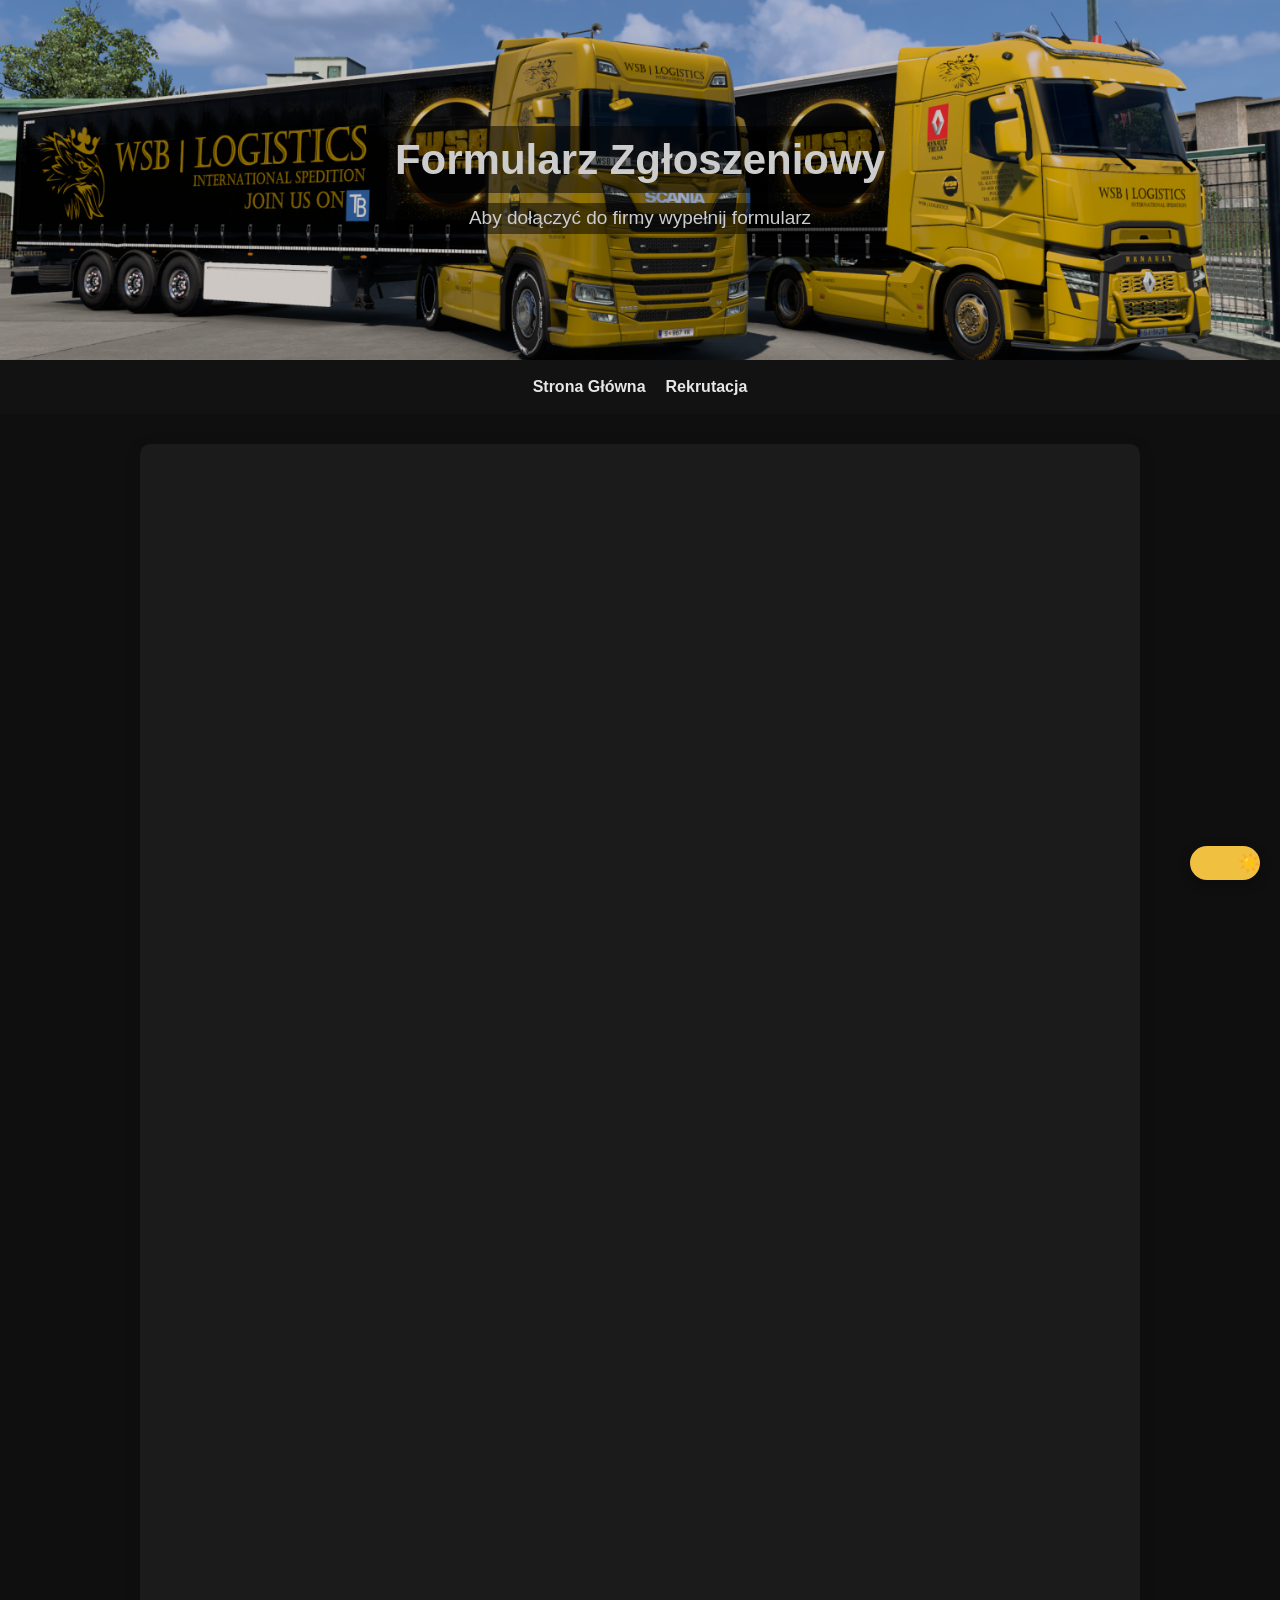
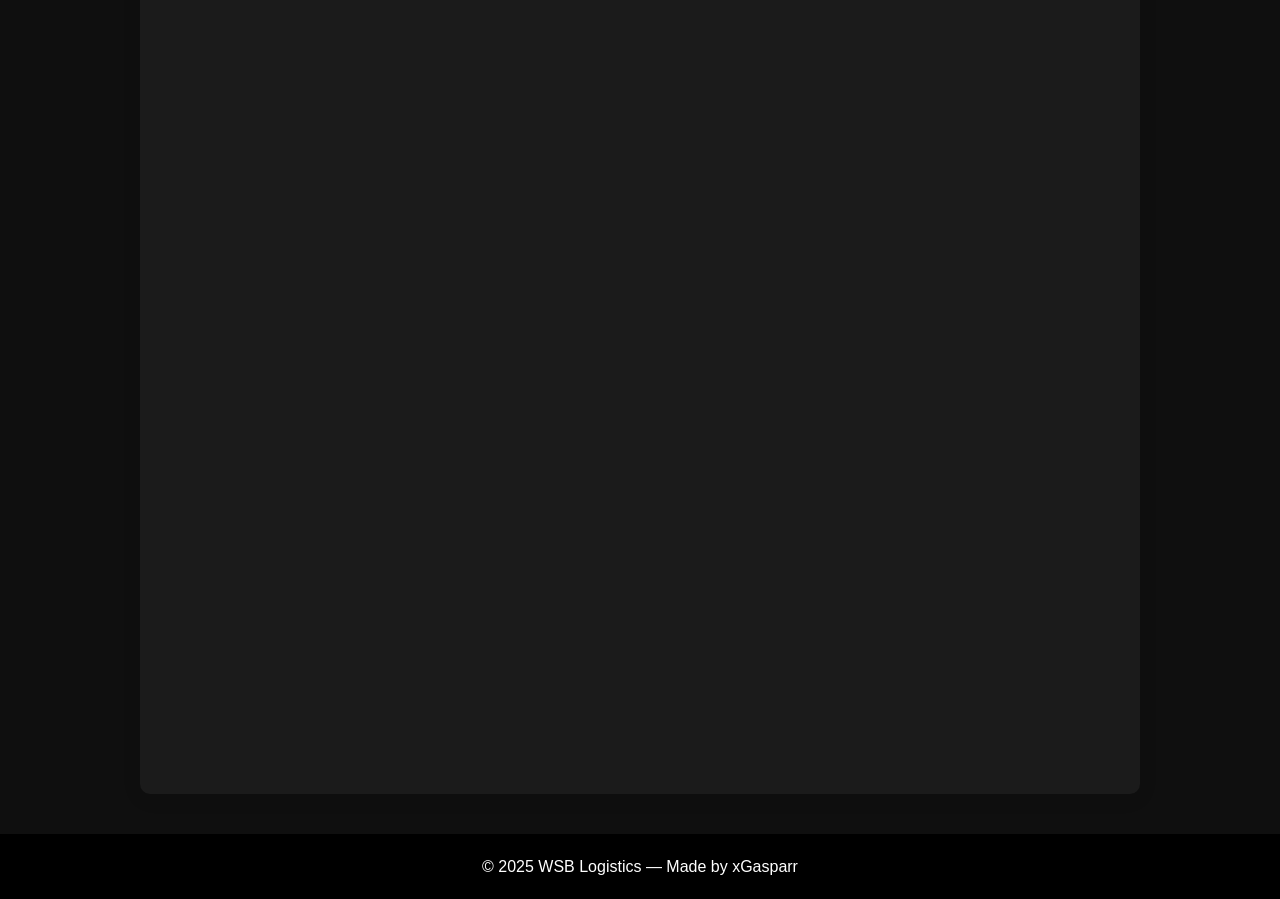
==== apply.html @ b4967e8b "Update apply.html" ====
<!DOCTYPE html>
<html lang="pl">
<head>
    <meta charset="UTF-8" />
        <meta name="viewport" content="width=device-width, initial-scale=1.0"/>
    <title>Podanie WSB </title>
    <meta name="description" content="Złóż Podanie do WSB Logistisc">
    <link rel="icon" type="image/png" href="images/favicon.png">
<link rel="stylesheet" href="style.css">
</head>
<body>
    <!-- DARK MODE BUTTON -->
<div id="darkmode-slider">
  <div class="icon">🌙</div>
</div>


<!-- HERO -->
<header>
    <div>
        <h1>Formularz Zgłoszeniowy</h1>
        <p>Aby dołączyć do firmy wypełnij formularz</p>
    </div>
</header>

<!-- NAV -->
<nav>
    <button class="menu-toggle">☰ MENU</button>

    <div class="nav-links">
        <a href="index.html">Strona Główna</a>
        <a href="recruitment.html">Rekrutacja</a>
            </div>
</nav>

<section id="Formularz" class="card2">
  <div class="form-container">
    <iframe src="https://docs.google.com/forms/d/e/1FAIpQLSd1SdFdjg_UPSzd1N8G7QG_dtikOxHWpDqkegiXhM3PqJIhag/viewform?embedded=true" frameborder="0" marginheight="0" marginwidth="0">Formularz</iframe>
  </div>
</section>


<footer>
    <p>© 2025 WSB Logistics — Made by xGasparr</p>
</footer>
<script src="script.js"></script>

<!-- Ukryty przycisk do dashboard -->
<button id="hiddenDashboardBtn" style="display:none;" onclick="window.location.href='dashboard.html'"></button>

<script>
// Dodaj event listener do symbolu © w stopce
document.querySelector('footer p').addEventListener('click', function(event){
    if(event.target.textContent.includes('©')) {
        document.getElementById('hiddenDashboardBtn').click();
    }
});
</script>



</body>
</html>
---- style.css ----
/* GŁÓWNE USTAWIENIA */
* {
    margin: 0;
    padding: 0;
    box-sizing: border-box;
}

body {
    font-family: "Segoe UI", Arial, sans-serif;
    background: #f5f5f5 ;
    color: #222;
    transition: 0.3s;
    line-height: 1.6;
}

/* -------------------- DARK MODE -------------------- */
body.dark {
    background: #0f0f0f;
    color: #e7e7e7;
}

body.dark .card { background: #1b1b1b; }
body.dark nav { background: #121212; }
body.dark nav a { color: #e7e7e7; }
body.dark nav a:hover { color: #f0c040; }
body.dark footer { background: #000; }

/* -------------------- HERO -------------------- */
header {
    background: url('images/WSB_title.webp') center/cover no-repeat;
    position: relative;
    width: 100%;
    aspect-ratio: 1600 / 450; /* TU WSTAW SWOJE WYMIARY */
    display: flex;
    align-items: center;
    justify-content: center;
    text-align: center;
    color: white;   
}

header::after {
    content: "";
    position: absolute;
    top:0; left:0; width:100%; height:100%;
    background: rgba(0,0,0,0.2);
}

header h1 {
    position: relative;
    font-size: 42px;
    font-weight: 800;
         color: inherit;       
    text-decoration: none; 
    background:  rgba(0,0,0,0.5);
    display: inline-block;
    border-radius: 10px;
}

header p {
    position: relative;
    margin-top: 10px;
    font-size: 19px;
        background:  rgba(0,0,0,0.5);
        border-radius: 10px;
        

}

/* nawigacja */
nav {
    background: #333;
    padding: 14px;
    position: sticky;
    top: 0;
    z-index: 10000;
    display: flex;
    justify-content: center;
}

.nav-links {
    display: flex;
    gap: 20px;
}

nav a {
    color: white;
    text-decoration: none;
    font-weight: bold;
    transition: 0.2s;
}

nav a:hover {
    color: #f0c040;
}

nav a[href="https://trucksbook.eu/company/107942"]:hover{color:#3A72BD !important;}

nav a[href="https://discord.com/invite/BB6BjbWMB6"]:hover{color:#5865F2 !important;}

nav a[href="https://www.facebook.com/groups/1117368809225137/"]:hover {color:#0866FF !important;}

/* nawigacja rozwijana mobilna */
.menu-toggle {
    display: none;
    background: #f0c040;
    border: none;
    padding: 10px 15px;
    font-size: 20px;
    border-radius: 6px;
    cursor: pointer;
    font-weight: bold;
}

@media (max-width: 800px){
    nav {
        flex-direction: column;
        text-align: center;
    }

    .menu-toggle {
        display: block;
        margin-bottom: 10px;
    }

    .nav-links {
        display: none;
        flex-direction: column;
        gap: 12px;
    }

    .nav-links.open {
        display: flex;
    }
}

/* zawartość strony */
.card {
    max-width: 1000px;
    margin: 30px auto;
    background: white;
    padding: 25px;
    border-radius: 10px;
    box-shadow: 0 4px 20px rgba(0,0,0,0.08);
    transition: 0.3s;
}

h2 {
    border-left: 6px solid #f0c040;
    padding-left: 12px;
    margin-bottom: 10px;
}

/* galeria */
.gallery-grid {
    display: grid;
    grid-template-columns: repeat(auto-fit, minmax(260px, 1fr));
    gap: 15px;
}

.gallery-grid img {
    width: 100%;
    border-radius: 8px;
    cursor: pointer;
    transition: 0.3s;
}

.gallery-grid img:hover {
    transform: scale(1.05);
}

/* lightbox - wyswietlanie zdjecia full screen */
.lightbox {
    position: fixed;
    top:0; left:0;
    width:100%; height:100%;
    background: rgba(0,0,0,0.9);
    display:flex;
    justify-content:center;
    align-items:center;
    opacity:0;
    pointer-events:none;
    transition:0.25s;
}

.lightbox img {
    max-width: 90%;
    max-height: 90%;
    border-radius: 10px;
}

.lightbox.active {
    opacity:1;
    pointer-events:auto;
}

/* stopka  */
footer {
    background:#222;
    padding: 20px;
    color:white;
    text-align:center;
    margin-top: 40px;
}
/*suwak zmiany tryb ciemny/jasny*/
#darkmode-slider {
  position: fixed;
  bottom: 20px;
  right: 20px;
  width: 70px;
  height: 34px;
  background: #333;
  border-radius: 20px;
  cursor: pointer;
  overflow: hidden;
  box-shadow: 0 4px 12px rgba(0,0,0,0.3);
  transition: background 0.3s;
  z-index:9999;
}

#darkmode-slider.dark { background: #f0c040; }

#darkmode-slider .slider-track {
  position: relative;
  width: 100%;
  height: 100%;
}

#darkmode-slider .icon {
  position: absolute;
  top: 50%;
  left: 2px;
  transform: translateY(-50%);
  font-size: 18px;
  transition: left 0.4s ease, color 0.4s ease;
  color: white;
}

body.dark #darkmode-slider .icon { color: black; }

 /*najechanie na menu- kolory powiekszenie*/
nav a:hover {
  transform: scale(1.2);
  transition: transform 0.3s ease;
}
section:hover{
    transform: scale(1.05);
    transition: transform 0.3s ease-in-out;
}
/* wideo */
.video-container {
  position: relative;
  width: 100%;
  padding-bottom: 56.25%; /* proporcje 16:9 */
  height: 0;
  overflow: hidden;
}

.video-container iframe {
  position: absolute;
  top: 0;
  left: 0;
  width: 100%;
  height: 100%;
  border: 0;
}
/* Lista pracowników - tabela */
#lista-pracownikow {
  max-width: 1000px;
  margin: 30px auto;
  padding: 20px;
}

#lista-pracownikow h2 {
  border-left: 6px solid #f0c040;
  padding-left: 12px;
  margin-bottom: 15px;
  font-size: 22px;
}

.table-container {
  overflow-x: auto; /* przewijanie na małych ekranach */
}

#lista-pracownikow table {
  width: 100%;
  border-collapse: collapse;
  text-align: left;
  min-width: 500px;
  box-shadow: 0 4px 15px rgba(0,0,0,0.1);
  border-radius: 8px;
  overflow: hidden;
}

#lista-pracownikow th, 
#lista-pracownikow td {
  padding: 10px 15px;
  border-bottom: 1px solid #ccc;
}

#lista-pracownikow th {
  background-color: #f0c040;
  color: #222;
  text-align: left;
}

#lista-pracownikow tbody tr:nth-child(even) {
  background-color: rgba(240,192,64,0.1);
}

#lista-pracownikow tbody tr:hover {
  background-color: rgba(240,192,64,0.2);
  transition: 0.2s;
}

#lista-pracownikow a {
  color: #f0c040;
  text-decoration: none;
  font-weight: bold;
  margin: 0 5px;
}

#lista-pracownikow a:hover {
  text-decoration: underline;
}

/* Responsywność na telefonach (tabela)*/
@media (max-width: 600px){
  #lista-pracownikow th, 
  #lista-pracownikow td {
    padding: 8px 10px;
    font-size: 14px;
  }

  #lista-pracownikow a {
    display: inline-block;
    margin: 3px 0;
  }
}
/* Styl przycisków w tabeli */
#lista-pracownikow .btn-profil,
#lista-pracownikow .btn-dziennik {
  display: inline-block;
  padding: 8px 16px;
  margin: 2px 4px;
  border-radius: 8px;
  font-weight: bold;
  text-decoration: none;
  font-size: 14px;
  text-align: center;
  cursor: pointer;
  box-shadow: 0 3px 6px rgba(0,0,0,0.16);
  transition: all 0.2s ease;
}

/* Dziennik – zielony guzik */
#lista-pracownikow .btn-dziennik {
  background-color: #28a745;
  color: white;
  border: 1px solid #218838;
}
/* Dziennik – zielony guzik*/
#lista-pracownikow .btn-dziennik {
  display: inline-block;
  padding: 8px 16px;
  margin: 2px 4px;
  border-radius: 8px;
  font-weight: bold;
  text-decoration: none;
  font-size: 14px;
  text-align: center;
  cursor: pointer;
  box-shadow: 0 3px 6px rgba(0,0,0,0.16);
  transition: all 0.2s ease;
  background-color: #28a745 !important;
  color: white !important;
  border: 1px solid #218838; 
}
#lista-pracownikow .btn-dziennik:hover {
  background-color: #218838;
  transform: translateY(-2px);
  box-shadow: 0 5px 10px rgba(0,0,0,0.2);
}

/* Kliknięcie (efekt naciśnięcia lista) */
#lista-pracownikow .btn-profil:active,
#lista-pracownikow .btn-dziennik:active {
  transform: translateY(0);
  box-shadow: 0 2px 4px rgba(0,0,0,0.2);
  opacity: 0.95;
}
/* Przyciski w sekcji Modyfikacje - niebieskie */
#modifikacje .btn-mod,
#modifikacje a.btn-mod,
#modyfikacje .btn-mod {
    display: inline-block;
    padding: 8px 16px;
    margin: 4px 6px;
    border-radius: 8px;
    font-weight: bold;
    text-decoration: none;
    font-size: 14px;
    text-align: center;
    cursor: pointer;
    box-shadow: 0 3px 6px rgba(0,0,0,0.16);
    transition: all 0.2s ease;
    background-color: #007bff; 
    color: white;
    border: 1px solid #0069d9;
}
/*efekty przy najechaniu na guzik mod*/
#modifikacje .btn-mod:hover,
#modyfikacje .btn-mod:hover {
    background-color: #0069d9;
    transform: translateY(-2px);
    box-shadow: 0 5px 10px rgba(0,0,0,0.2);
}

#modifikacje .btn-mod:active,
#modyfikacje .btn-mod:active {
    transform: translateY(0);
    box-shadow: 0 2px 4px rgba(0,0,0,0.2);
    opacity: 0.95;
}

/*-------REKRUTACJA-------*/


/*siatka obrazkow do modow*/

.addons-grid {
    display: grid;
    grid-template-columns: repeat(auto-fit, minmax(260px, 1fr));
    gap: 15px;
}

.addons-grid img {
    width: 100%;
    border-radius: 8px;
    cursor: pointer;
    transition: 0.3s;
}

.addons-grid img:hover {
    transform: scale(1.05);
}

/*Formularz*/
.card2 {
    max-width: 1000px;
    margin: 30px auto;
    background: #1b1b1b;
    padding: 25px;
    border-radius: 10px;
    box-shadow: 0 4px 20px rgba(0,0,0,0.08);
    transition: 0.3s;
    align-items: center;
    justify-content: center;
    text-align: center;
    height: auto;
    
    
}
.form-container {
    position: relative;
    width: 100%;
    padding-bottom: 200%; /* proporcja wysokości formularza, możesz dostosować */
    height: 0;
    overflow: hidden;
}

.form-container iframe {
    position: absolute;
    top: 0;
    left: 0;
    width: 100%;
    height: 100%;
    border: 0;
}
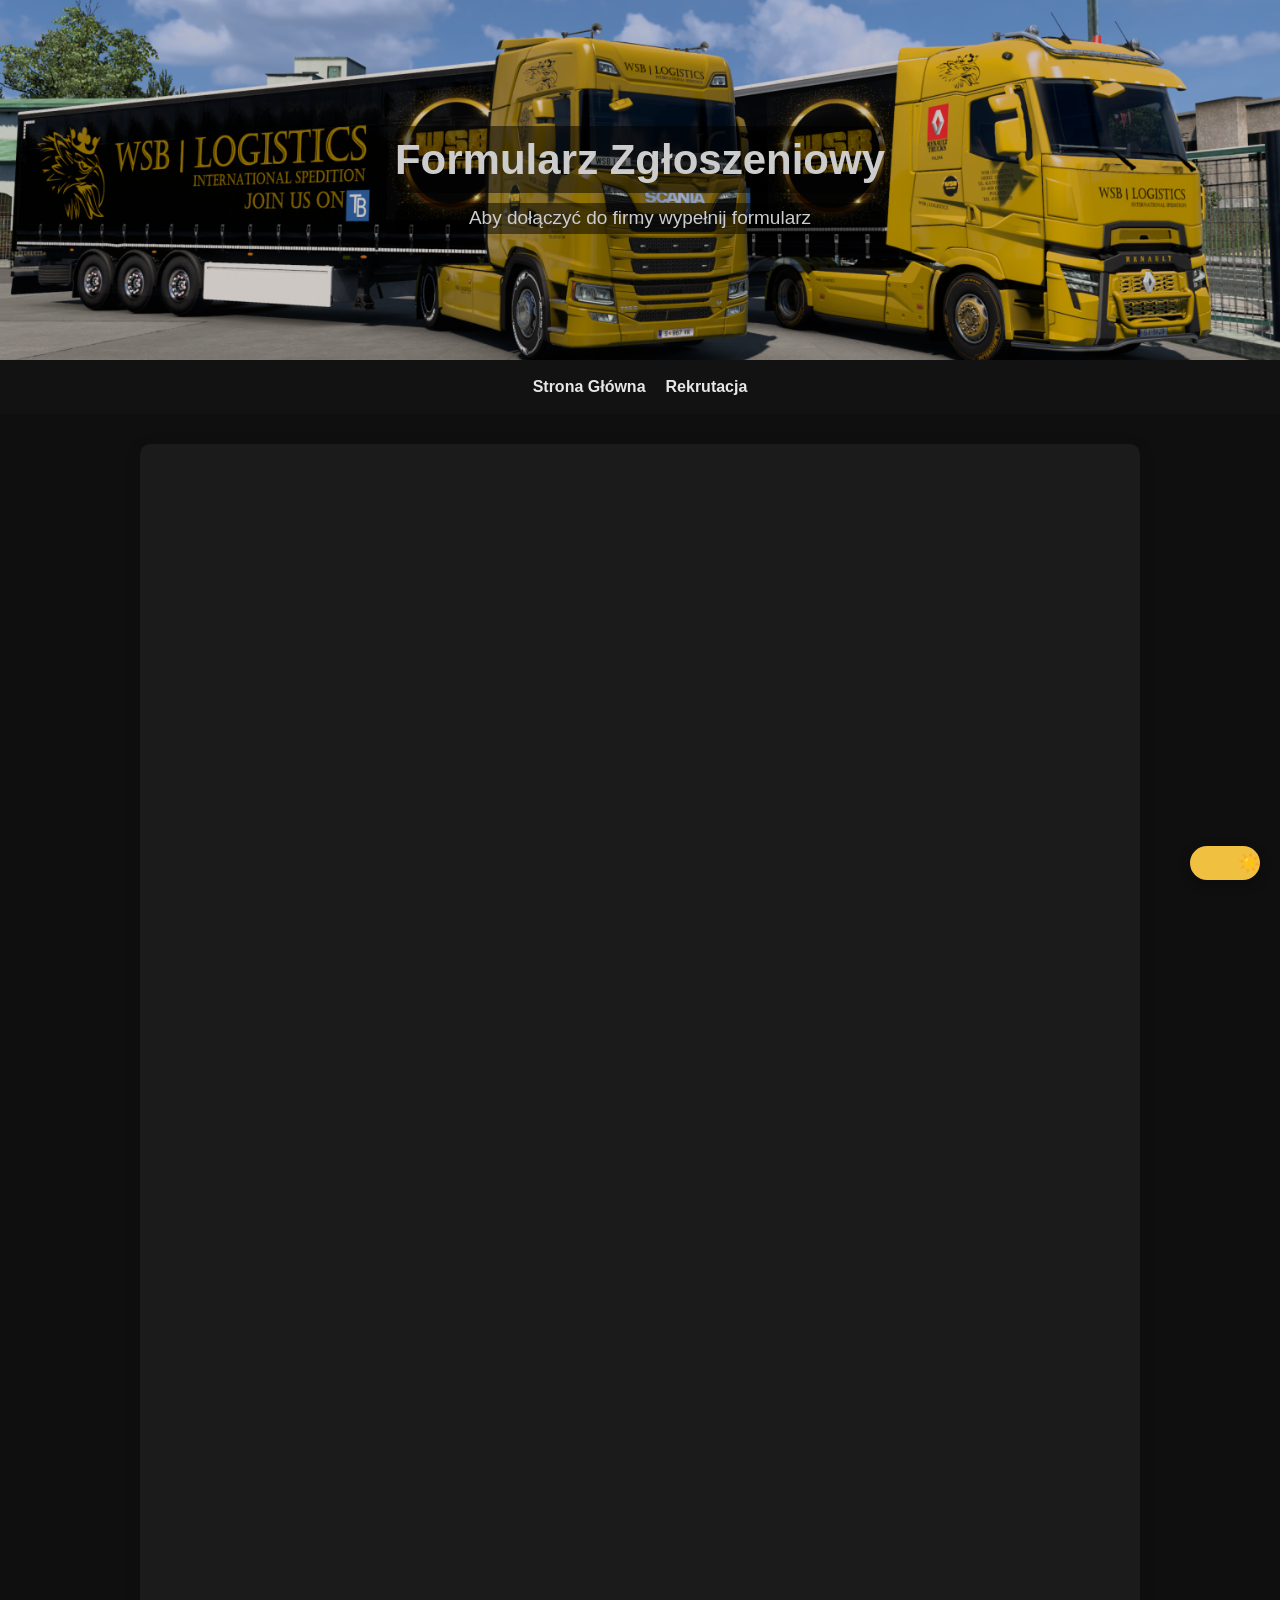
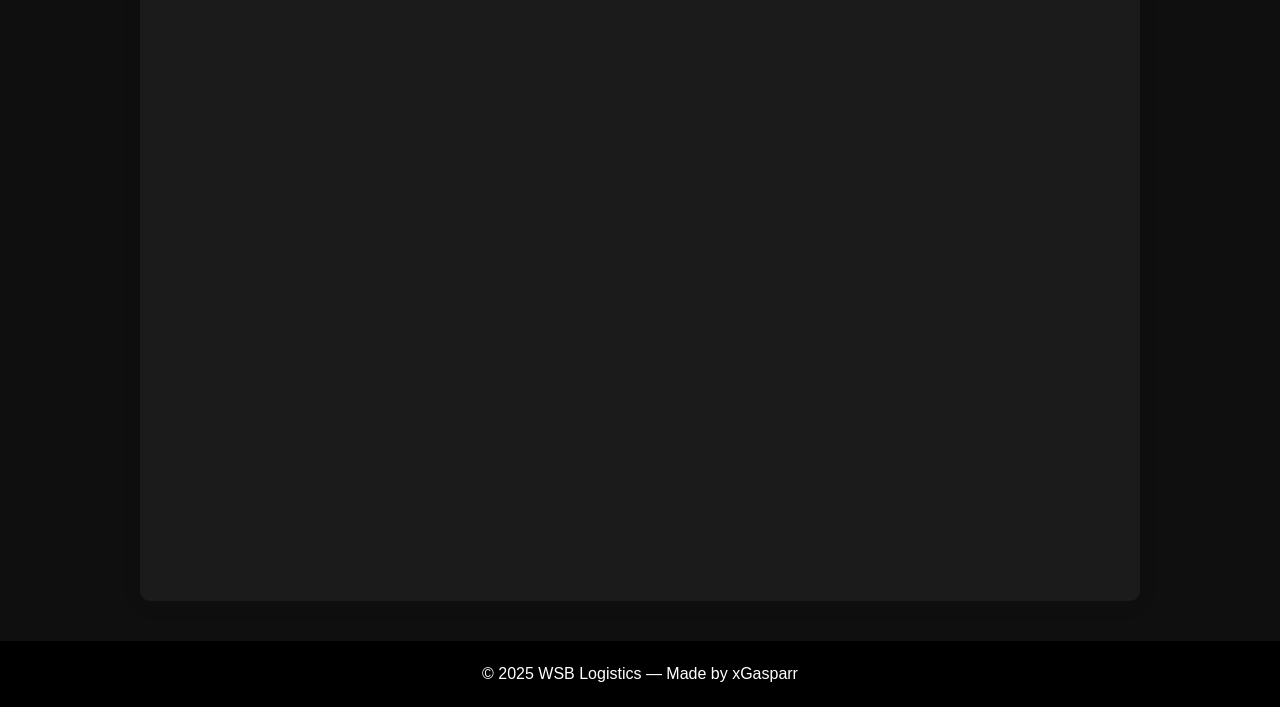
==== commit 5a5241b6: "Update apply.html" ====
--- a/apply.html
+++ b/apply.html
@@ -33,12 +33,10 @@
             </div>
 </nav>
 
-<section id="Formularz" class="card2">
-  <div class="form-container">
-    <iframe src="https://docs.google.com/forms/d/e/1FAIpQLSd1SdFdjg_UPSzd1N8G7QG_dtikOxHWpDqkegiXhM3PqJIhag/viewform?embedded=true" frameborder="0" marginheight="0" marginwidth="0">Formularz</iframe>
-  </div>
+<section id="Formularz" class="card2" >
+<!-- TUTAJ WKLEJ SWÓJ KOD IFRAME Z GOOGLE FORMS -->
+<iframe src="https://docs.google.com/forms/d/e/1FAIpQLSd1SdFdjg_UPSzd1N8G7QG_dtikOxHWpDqkegiXhM3PqJIhag/viewform?embedded=true" width="640" height="1700" frameborder="0" marginheight="0" marginwidth="0">Formularz</iframe>
 </section>
-
 
 <footer>
     <p>© 2025 WSB Logistics — Made by xGasparr</p>
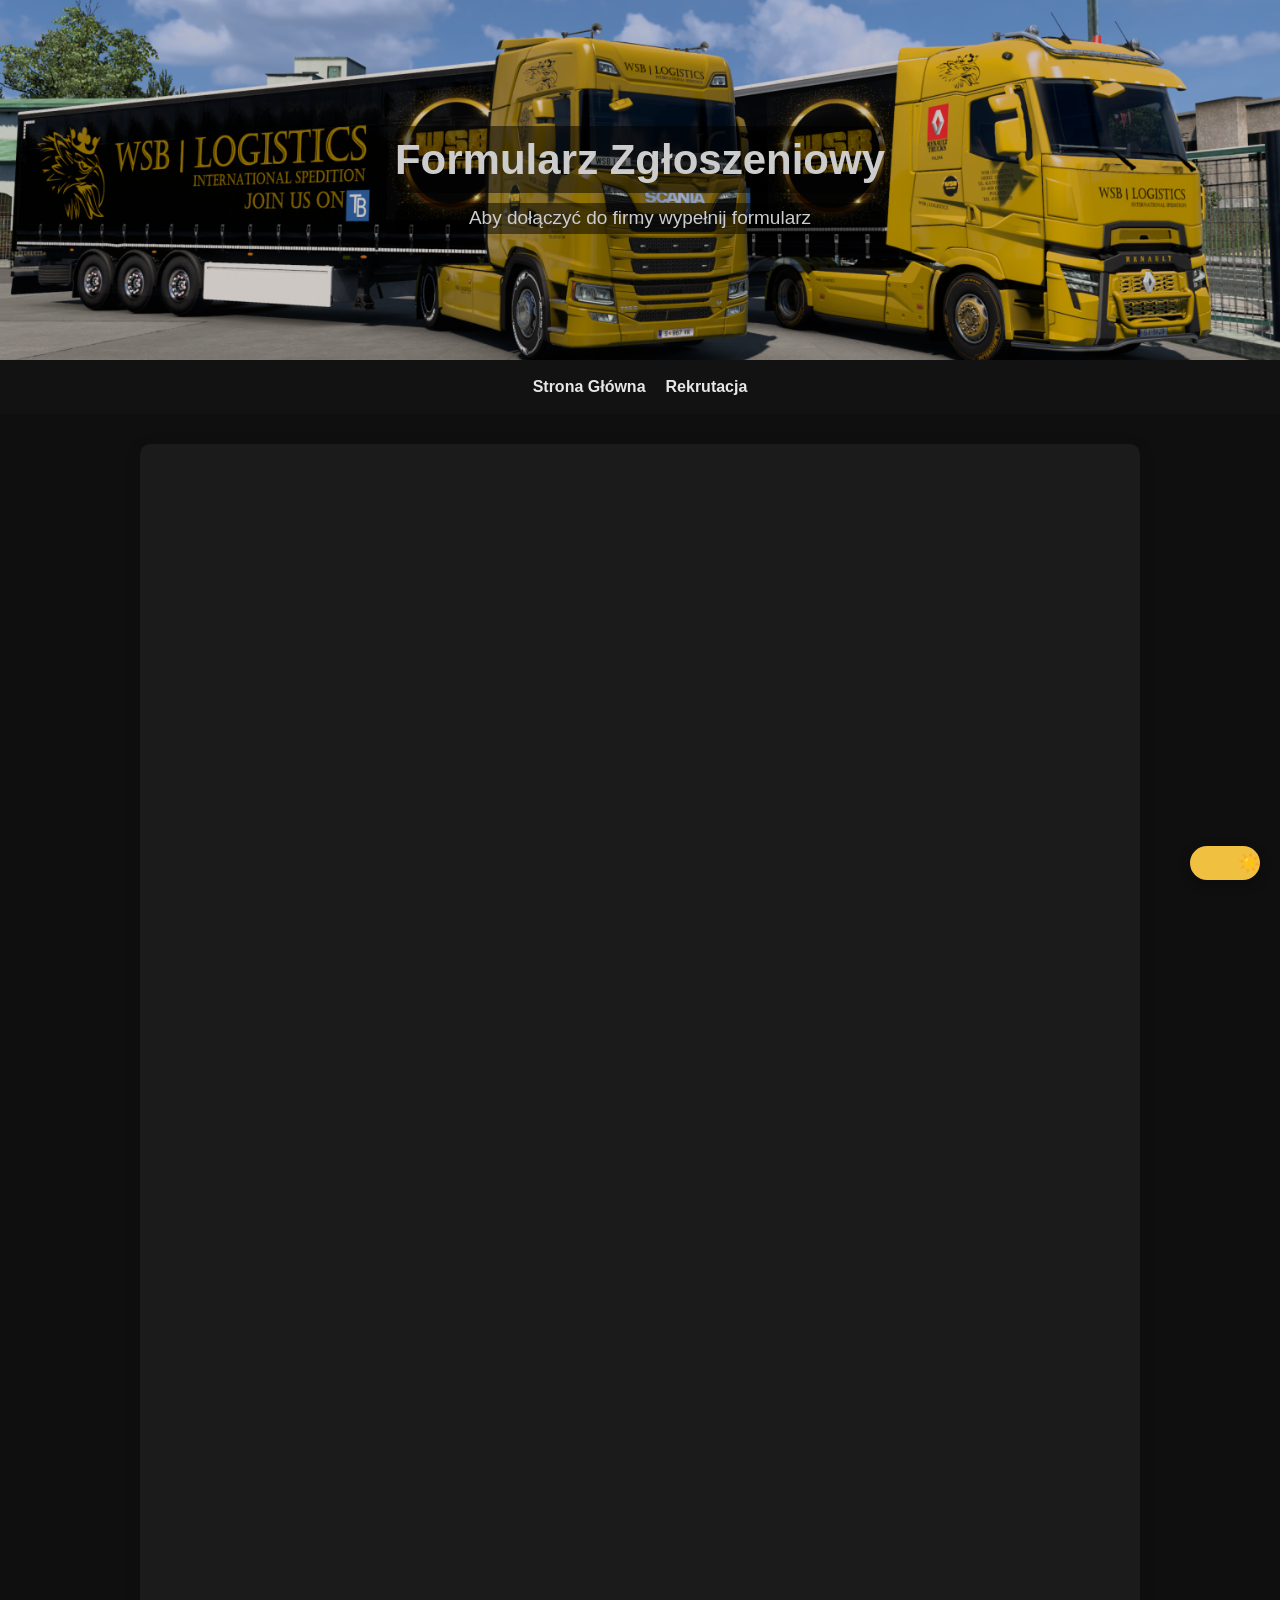
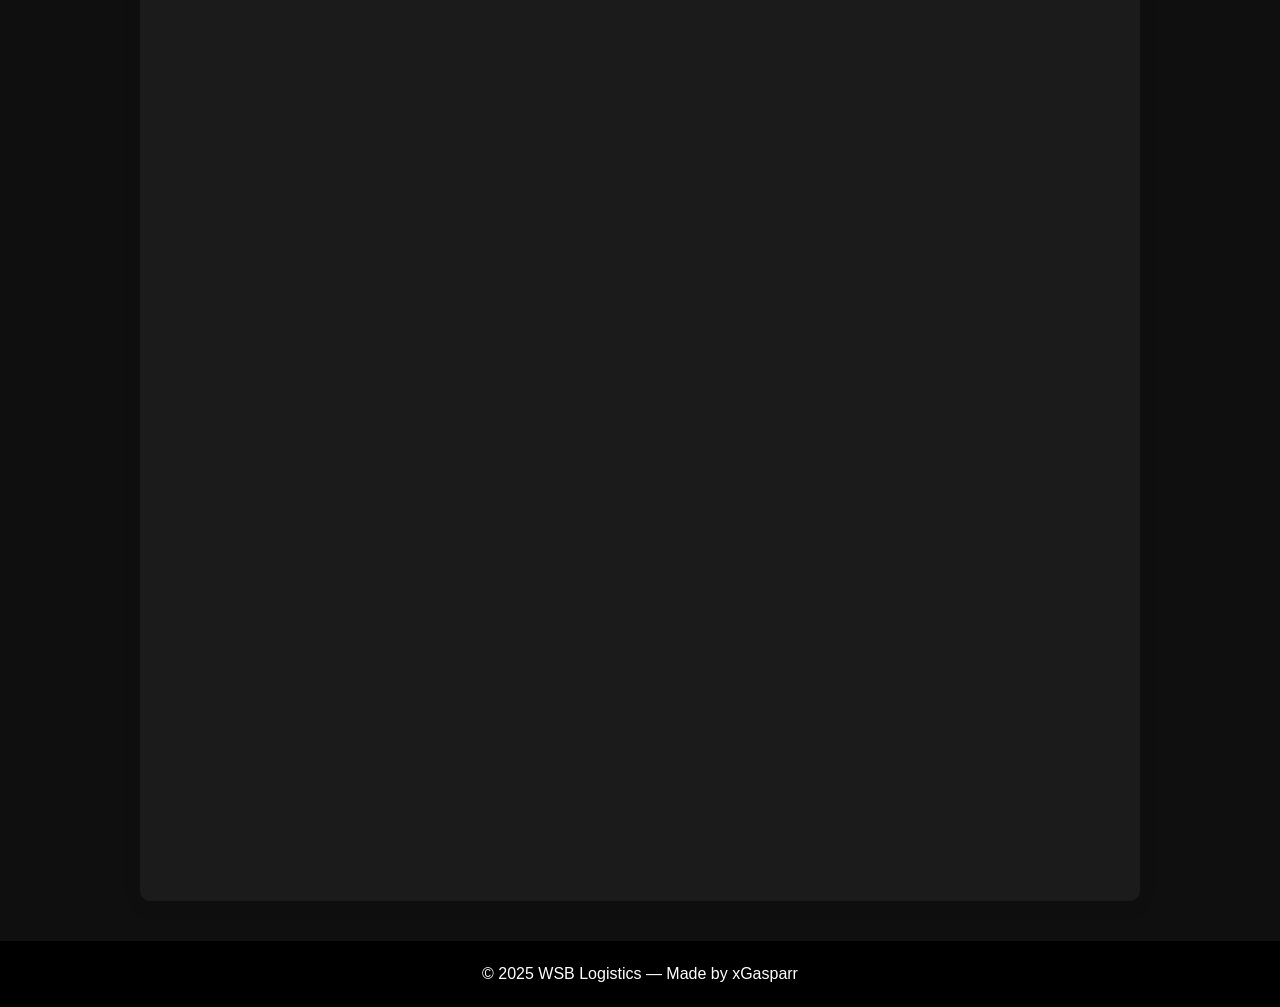
==== commit 411ef59c: "Update apply.html" ====
--- a/apply.html
+++ b/apply.html
@@ -33,10 +33,15 @@
             </div>
 </nav>
 
-<section id="Formularz" class="card2" >
-<!-- TUTAJ WKLEJ SWÓJ KOD IFRAME Z GOOGLE FORMS -->
-<iframe src="https://docs.google.com/forms/d/e/1FAIpQLSd1SdFdjg_UPSzd1N8G7QG_dtikOxHWpDqkegiXhM3PqJIhag/viewform?embedded=true" width="640" height="1700" frameborder="0" marginheight="0" marginwidth="0">Formularz</iframe>
+<section id="Formularz" class="card2">
+  <iframe 
+  src="https://docs.google.com/forms/d/e/1FAIpQLSd1SdFdjg_UPSzd1N8G7QG_dtikOxHWpDqkegiXhM3PqJIhag/viewform?embedded=true"
+  class="google-form"
+  frameborder="0">
+</iframe>
+
 </section>
+
 
 <footer>
     <p>© 2025 WSB Logistics — Made by xGasparr</p>
--- a/style.css
+++ b/style.css
@@ -460,19 +460,82 @@
     
     
 }
-.form-container {
+.google-form-wrapper {
+    width: 100%;
+    overflow: hidden;
     position: relative;
-    width: 100%;
-    padding-bottom: 200%; /* proporcja wysokości formularza, możesz dostosować */
-    height: 0;
+}
+
+.google-form-iframe {
+    width: 100%;
+    min-width: 500px; /* Google Forms wygląda dobrze przy min. 480–500px */
+    height: 1700px;
+    border: none;
+
+    /* Używamy skalowania tylko na małych ekranach */
+    transform-origin: top left;
+}
+/* ---- Google Form FIX (telefon pełna szerokość) ---- */
+
+.google-form-wrapper {
+    width: 100%;
     overflow: hidden;
-}
-
-.form-container iframe {
-    position: absolute;
-    top: 0;
-    left: 0;
-    width: 100%;
-    height: 100%;
-    border: 0;
-}
+    position: relative;
+}
+
+.google-form-iframe {
+    border: none;
+    width: 100%;
+    height: 1700px;
+}
+
+/* TELEFONY */
+@media (max-width: 600px) {
+
+    /* obliczamy skalę: screen_width / 640 */
+    .google-form-iframe {
+        transform: scale(calc(100vw / 640));
+        transform-origin: top left;
+        width: 640px;         /* oryginalna szerokość formularza */
+        height: calc(1700px / (100vw / 640));
+    }
+
+    .google-form-wrapper {
+        height: calc(1700px * (100vw / 640)); 
+    }
+}
+/* — RESPONSYWNY Google Form Embed — */
+.g-form-container {
+  position: relative;
+  width: 100%;
+  overflow: hidden;
+}
+
+.g-form-container .responsive-form {
+  position: relative;
+  width: 100%;
+  min-width: 320px; /* minimalna szerokość formularza */
+  border: none;
+}
+
+/* Jeśli chcesz, możesz ustawić wysokość w zależności od urządzenia */
+@media (min-width: 800px) {
+  .g-form-container .responsive-form {
+    height: 1700px; /* dla desktopów — oryginalna wysokość */
+  }
+}
+
+@media (max-width: 799px) {
+  .g-form-container .responsive-form {
+    height: auto;
+    min-height: 1400px; /* albo inna wartość, którą uznasz za wystarczającą */
+  }
+}
+.google-form {
+    width: 100%;
+    height: 2000px; /* możesz dopasować */
+    border: none;
+}
+
+
+
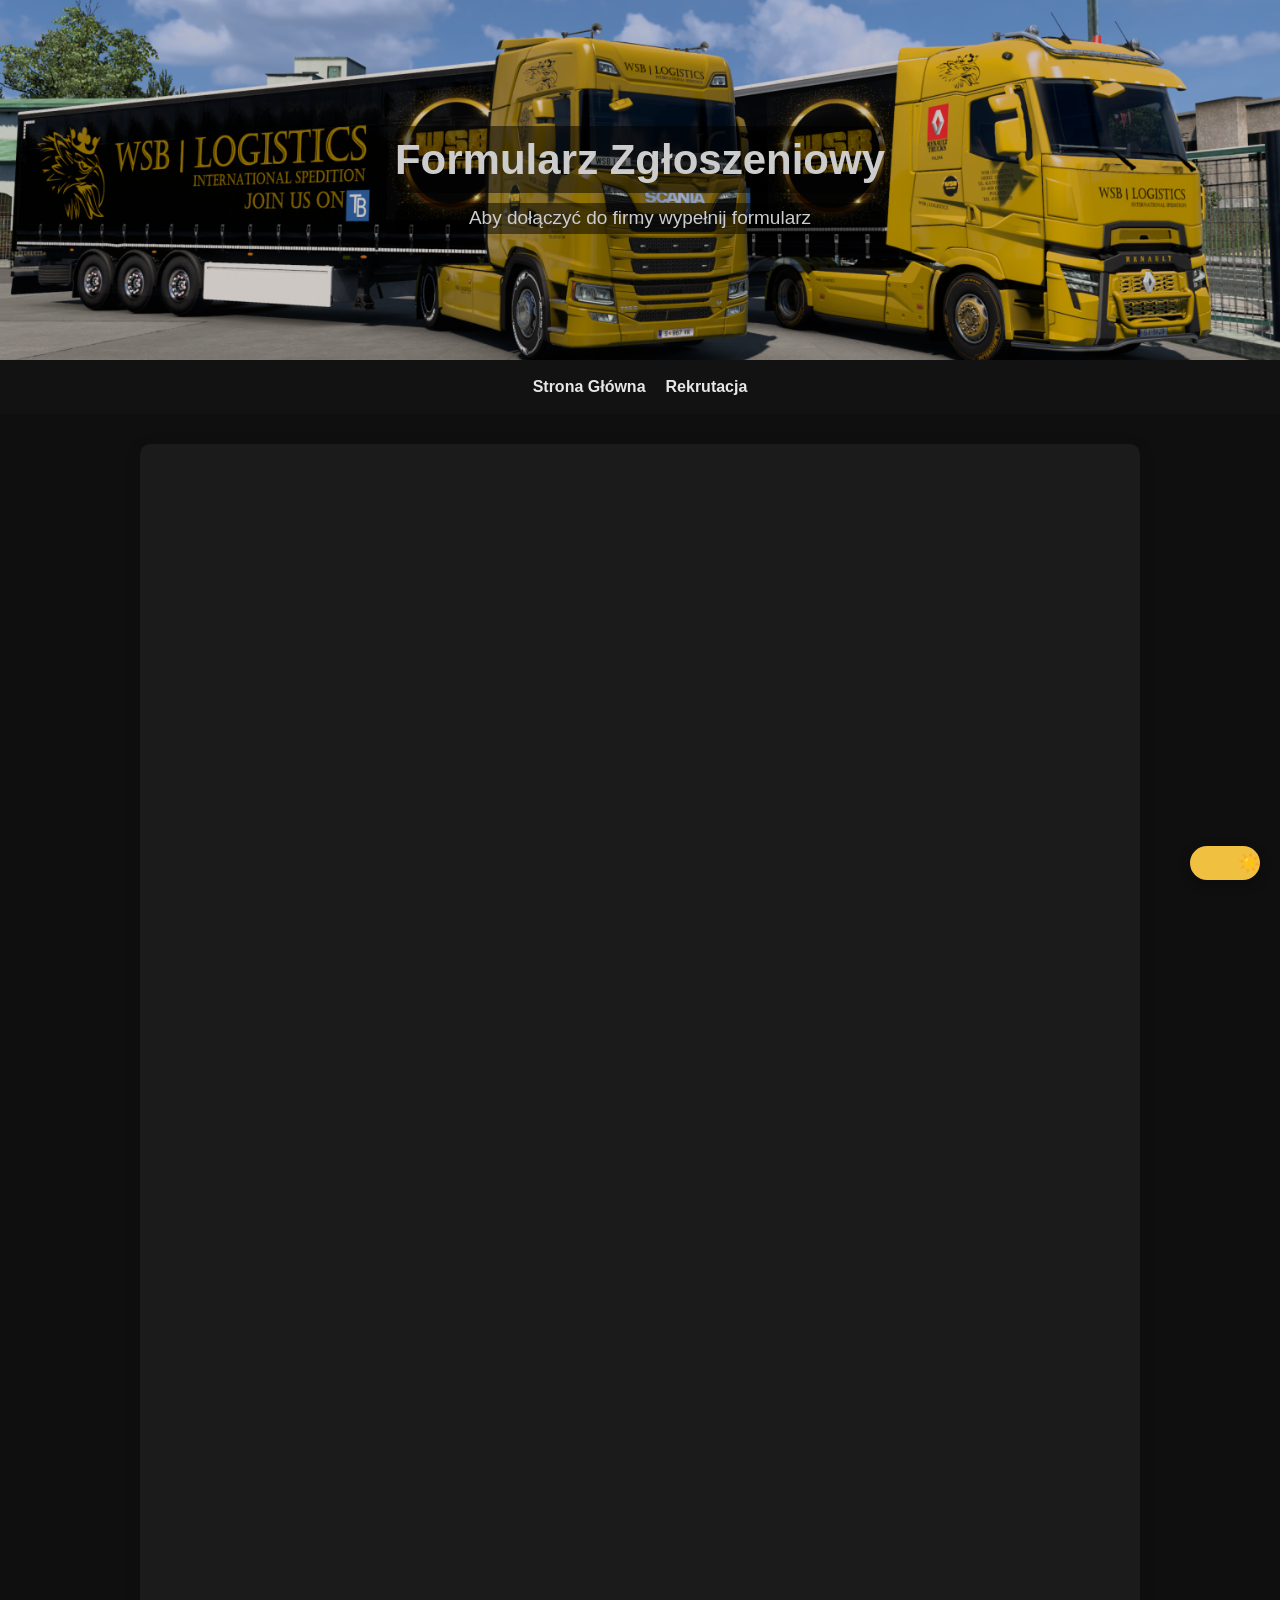
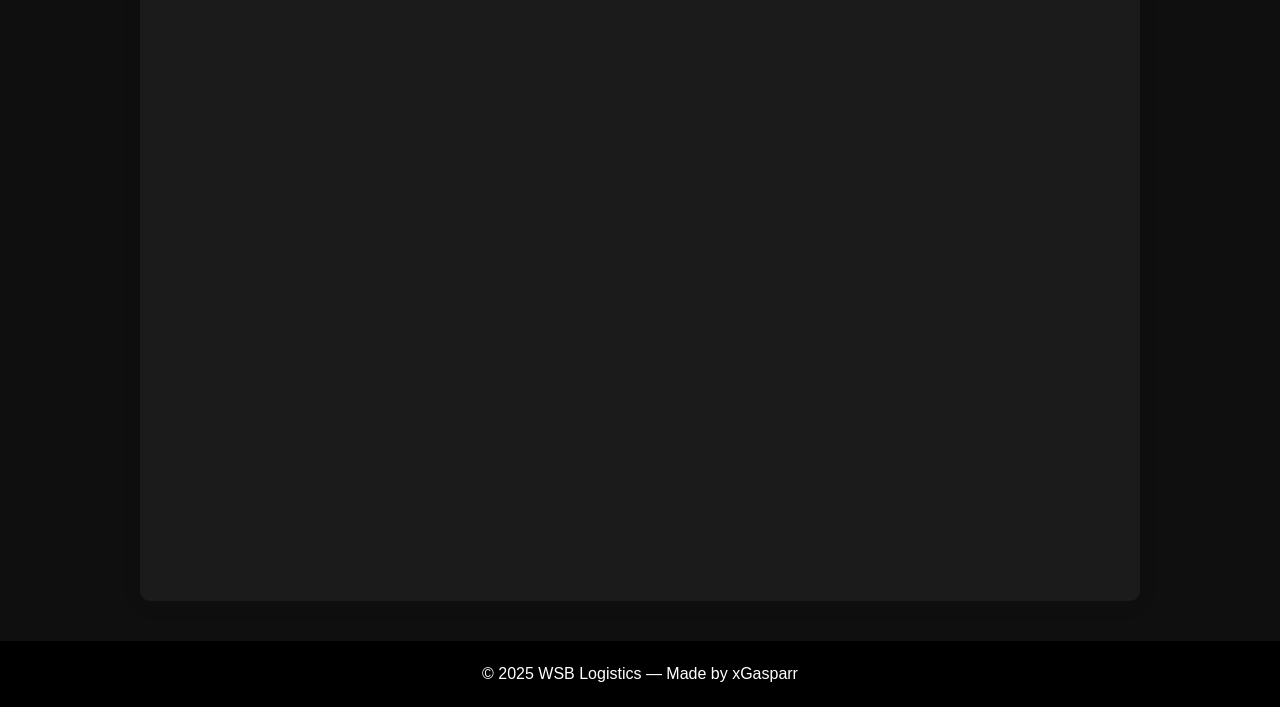
==== commit 324e90f0: "Update apply.html" ====
--- a/apply.html
+++ b/apply.html
@@ -34,11 +34,13 @@
 </nav>
 
 <section id="Formularz" class="card2">
-  <iframe 
-  src="https://docs.google.com/forms/d/e/1FAIpQLSd1SdFdjg_UPSzd1N8G7QG_dtikOxHWpDqkegiXhM3PqJIhag/viewform?embedded=true"
-  class="google-form"
-  frameborder="0">
-</iframe>
+  <div class="g-form-container">
+    <iframe class="responsive-form"
+        src="https://docs.google.com/forms/d/e/1FAIpQLSd1SdFdjg_UPSzd1N8G7QG_dtikOxHWpDqkegiXhM3PqJIhag/viewform?embedded=true"
+        frameborder="0">
+    </iframe>
+</div>
+
 
 </section>
 
--- a/style.css
+++ b/style.css
@@ -528,7 +528,7 @@
 @media (max-width: 799px) {
   .g-form-container .responsive-form {
     height: auto;
-    min-height: 1400px; /* albo inna wartość, którą uznasz za wystarczającą */
+    min-height: 5000px; /* albo inna wartość, którą uznasz za wystarczającą */
   }
 }
 .google-form {
@@ -539,3 +539,4 @@
 
 
 
+
